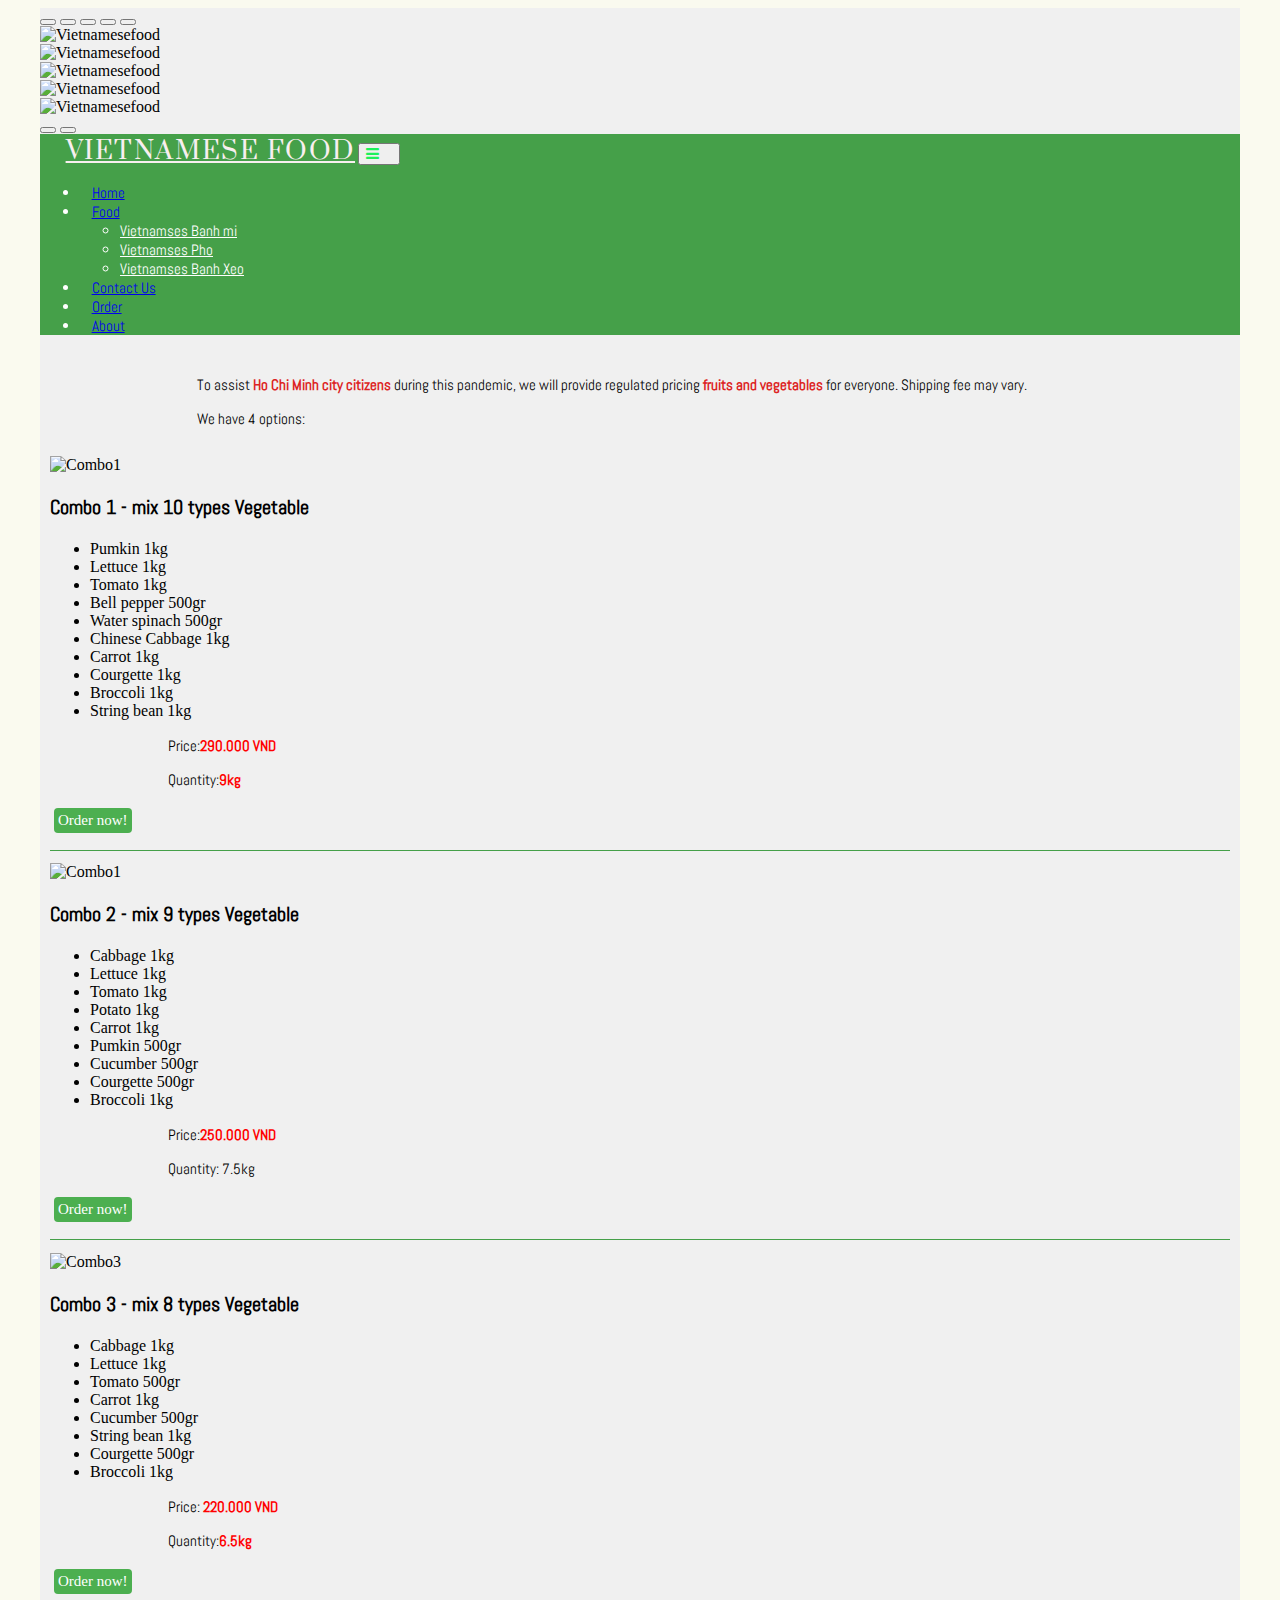
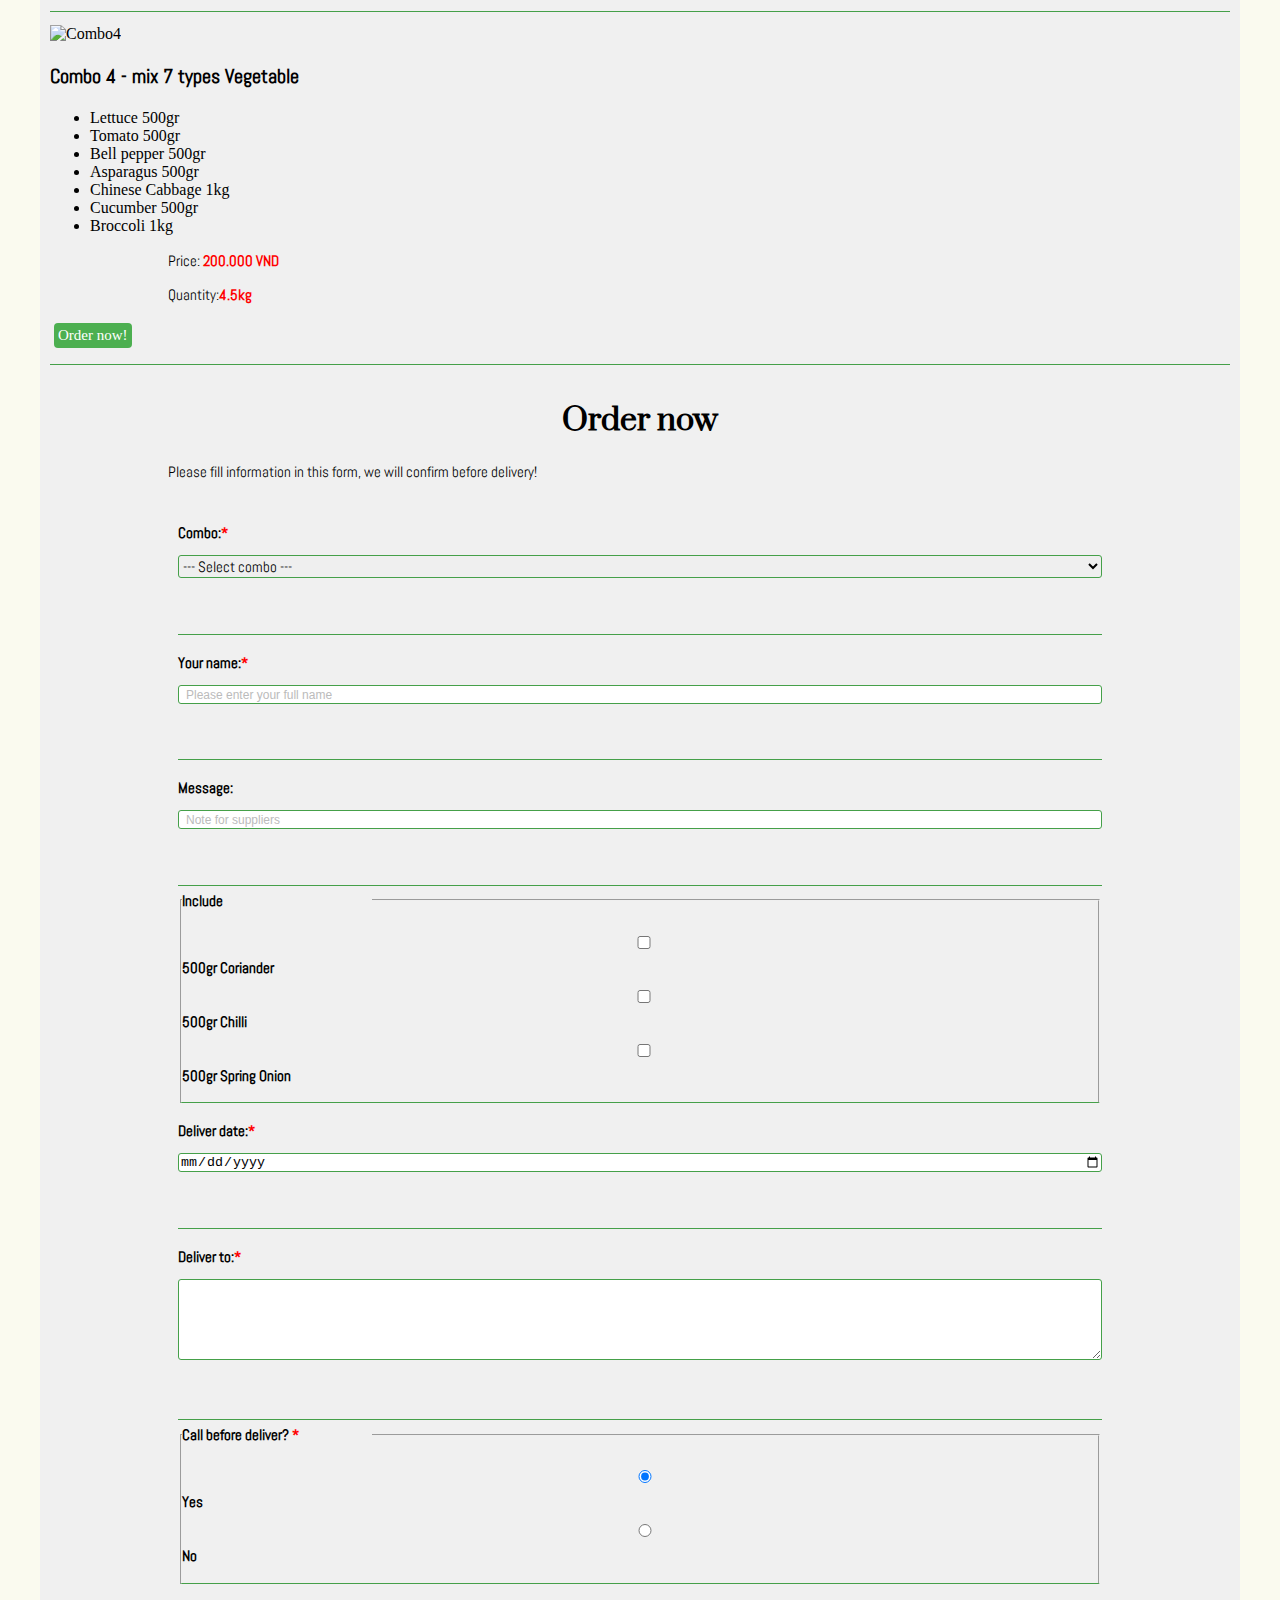
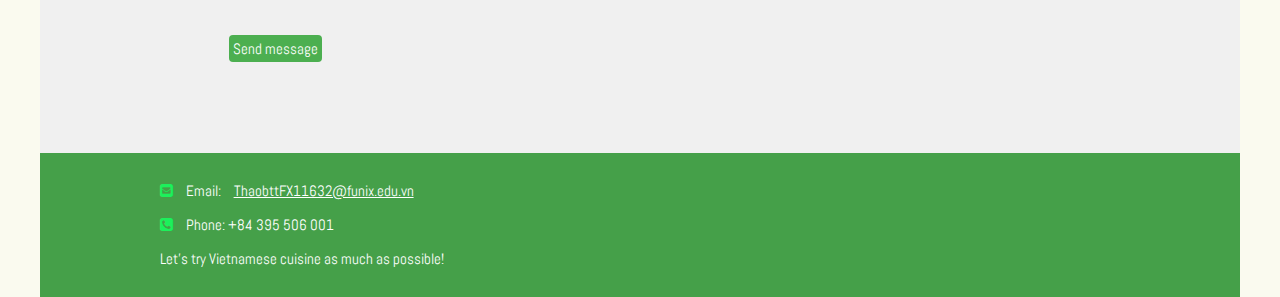
==== Order.html @ c7bb6546 "Update Order.html" ====
<!DOCTYPE html>
<html lang="en">

<head>
    <meta charset="UTF-8">
    <meta name="viewport" content="width=device-width, initial-scale=1">
    <title>Vietnamese Food - Order</title>
    <link rel="preconnect" href="https://fonts.googleapis.com">
    <link rel="preconnect" href="https://fonts.gstatic.com" crossorigin>
    <link href="https://fonts.googleapis.com/css2?family=Dancing+Script&display=swap" rel="stylesheet">
    <link href="https://fonts.googleapis.com/css2?family=Abel&family=Dancing+Script&display=swap" rel="stylesheet">
    <link href="https://fonts.googleapis.com/css2?family=Prata&display=swap" rel="stylesheet">
    <link href="https://fonts.googleapis.com/css2?family=EB+Garamond&family=Prata&display=swap" rel="stylesheet">
    <link href="https://cdn.jsdelivr.net/npm/bootstrap@5.1.0/dist/css/bootstrap.min.css" rel="stylesheet"
        integrity="sha384-KyZXEAg3QhqLMpG8r+8fhAXLRk2vvoC2f3B09zVXn8CA5QIVfZOJ3BCsw2P0p/We" crossorigin="anonymous">
    <link rel="stylesheet" href="https://cdnjs.cloudflare.com/ajax/libs/font-awesome/4.7.0/css/font-awesome.min.css">
    <link rel="stylesheet" href="css/index.css">
    <link rel="stylesheet" href="css/form.css">
    <link rel="stylesheet" href="css/Layout.css">
   
</head>

<body>
    <header>
        <!-- HEADER PAGE -->
        <!-- Carousel -->
        <div id="demo" class="carousel slide" data-bs-ride="carousel">
            <!-- Indicators/dots -->
            <div class="carousel-indicators">
                <button type="button" data-bs-target="#demo" data-bs-slide-to="0" class="active"></button>
                <button type="button" data-bs-target="#demo" data-bs-slide-to="1"></button>
                <button type="button" data-bs-target="#demo" data-bs-slide-to="2"></button>
                <button type="button" data-bs-target="#demo" data-bs-slide-to="3"></button>
                <button type="button" data-bs-target="#demo" data-bs-slide-to="4"></button>
            </div>

            <!-- The slideshow/carousel -->
            <div class="carousel-inner">
                <div class="carousel-item active">
                    <img src="image/slide1.jpg" alt="Vietnamesefood" class="d-block" style="width:100%">
                </div>
                <div class="carousel-item">
                    <img src="image/Slide2..jpg" alt="Vietnamesefood" class="d-block" style="width:100%">
                </div>
                <div class="carousel-item">
                    <img src="image/slide3.jpg" alt="Vietnamesefood" class="d-block" style="width:100%">
                </div>
                <div class="carousel-item">
                    <img src="image/slide4.jpg" alt="Vietnamesefood" class="d-block" style="width:100%">
                </div>
                <div class="carousel-item">
                    <img src="image/Slide5.jpg" alt="Vietnamesefood" class="d-block" style="width:100%">
                </div>
            </div>

            <!-- Left and right controls/icons -->
            <button class="carousel-control-prev" type="button" data-bs-target="#demo" data-bs-slide="prev">
                <span class="carousel-control-prev-icon"></span>
            </button>
            <button class="carousel-control-next" type="button" data-bs-target="#demo" data-bs-slide="next">
                <span class="carousel-control-next-icon"></span>
            </button>
        </div>
        <!-- NAV BAR -->
        <nav class="navbar navbar-expand-lg bg-success navbar-dark">
            <div class="container-fluid">
                <a class="navbar-brand color" href="#">VIETNAMESE FOOD</a>
                <button class="navbar-toggler" id="menuButton" type="button" data-bs-toggle="collapse"
                    data-bs-target="#navbarSupportedContent" aria-controls="navbarSupportedContent"
                    aria-expanded="false" aria-label="Toggle navigation">
                    <span class="fa fa-navicon"></span>
                </button>
                <div class="collapse navbar-collapse" id="navbarSupportedContent">
                    <ul class="navbar-nav me-auto mb-2 mb-lg-0">
                        <li class="nav-item"><a class="nav-link active color" aria-current="page"
                                href="index.html">Home</a></li>
                        <li class="nav-item dropdown active"><a class="nav-link dropdown-toggle color" href="#"
                                id="navbarDropdown" role="button" data-bs-toggle="dropdown"
                                aria-expanded="false">Food</a>
                            <ul class="dropdown-menu" aria-labelledby="navbarDropdown">
                                <li><a class="dropdown-item" href="Detail1.html">Vietnamses Banh mi</a></li>
                                <li><a class="dropdown-item" href="Detail2.html">Vietnamses Pho</a></li>
                                <li><a class="dropdown-item" href="Detail3.html">Vietnamses Banh Xeo</a></li>
                            </ul>
                        </li>
                        <li class="nav-item"><a class="nav-link active color" aria-current="page"
                                href="ContactUs.html">Contact Us</a></li>
                        <li class="nav-item"><a class="nav-link active color" aria-current="page"
                                href="Order.html">Order</a></li>
                        <li class="nav-item"><a class="nav-link active color" href="About.html">About</a></li>
                    </ul>
                </div>
            </div>
        </nav>
    </header>
    <main id="page">
        <section class="introorder">
            <p>To assist <span>Ho Chi Minh city citizens</span> during this pandemic, we will provide regulated pricing
                <span>fruits and vegetables</span> for everyone. Shipping fee may vary.</p>
            <p>We have 4 options:</p>
        </section>
        <div class="container">
            <div class="combo">
                <div class="row">
                    <div class="col-lg-5 col-sm-5 col-xs-8">
                        <img src="image/combo1.jpg" alt="Combo1" class="img-fluid">
                    </div>
                    <div class="col-lg-4 col-sm-4 col-xs-8">
                        <div class="contentorder">
                            <h3>Combo 1 - mix 10 types Vegetable</h3>
                            <ul>
                                <li>Pumkin 1kg</li>
                                <li>Lettuce 1kg</li>
                                <li>Tomato 1kg</li>
                                <li>Bell pepper 500gr</li>
                                <li>Water spinach 500gr</li>
                                <li>Chinese Cabbage 1kg</li>
                                <li>Carrot 1kg</li>
                                <li>Courgette 1kg</li>
                                <li>Broccoli 1kg</li>
                                <li>String bean 1kg</li>
                            </ul>
                        </div>
                    </div>
                    <div class="col-lg-3 col-sm-3 col-xs-4">
                        <p>Price:<span>290.000 VND</span></p>
                        <p>Quantity:<span>9kg</span></p>
                        <a class="btn btn-info" role="button" href="#form">Order now!</a>
                    </div>
                </div>
                <div class="row">
                    <div class="col-lg-5 col-sm-5 col-xs-8">
                        <img src="image/Combo2.jpg" alt="Combo1" class="img-fluid">
                    </div>
                    <div class="col-lg-4 col-sm-4 col-xs-8">
                        <div class="contentorder">
                            <h3>Combo 2 - mix 9 types Vegetable</h3>
                            <ul>
                                <li>Cabbage 1kg</li>
                                <li>Lettuce 1kg</li>
                                <li>Tomato 1kg</li>
                                <li>Potato 1kg</li>
                                <li>Carrot 1kg</li>
                                <li>Pumkin 500gr</li>
                                <li>Cucumber 500gr</li>
                                <li>Courgette 500gr</li>
                                <li>Broccoli 1kg</li>
                            </ul>
                        </div>
                    </div>
                    <div class="col-lg-3 col-sm-3 col-xs-4">
                        <p>Price:<span>250.000 VND</span></p>
                        <p>Quantity: 7.5kg</p>
                        <a class="btn btn-info" role="button" href="#form">Order now!</a>
                    </div>
                </div>
                <div class="row">
                    <div class="col-lg-5 col-sm-5 col-xs-8">
                        <img src="image/Combo3.jpg" alt="Combo3" class="img-fluid">
                    </div>
                    <div class="col-lg-4 col-sm-4 col-xs-8">
                        <div class="contentorder">
                            <h3>Combo 3 - mix 8 types Vegetable</h3>
                            <ul>
                                <li>Cabbage 1kg</li>
                                <li>Lettuce 1kg</li>
                                <li>Tomato 500gr</li>
                                <li>Carrot 1kg</li>
                                <li>Cucumber 500gr</li>
                                <li>String bean 1kg</li>
                                <li>Courgette 500gr</li>
                                <li>Broccoli 1kg</li>
                            </ul>
                        </div>
                    </div>
                    <div class="col-lg-3 col-sm-3 col-xs-4">
                        <p>Price: <span>220.000 VND</span></p>
                        <p>Quantity:<span>6.5kg</span></p>
                        <a class="btn btn-info" role="button" href="#form">Order now!</a>
                    </div>
                </div>
                <div class="row">
                    <div class="col-lg-5 col-sm-5 col-xs-8">
                        <img src="image/combo4.jpg" alt="Combo4" class="img-fluid">
                    </div>
                    <div class="col-lg-4 col-sm-4 col-xs-8">
                        <div class="contentorder">
                            <h3>Combo 4 - mix 7 types Vegetable</h3>
                            <ul>
                                <li>Lettuce 500gr</li>
                                <li>Tomato 500gr</li>
                                <li>Bell pepper 500gr</li>
                                <li>Asparagus 500gr</li>
                                <li>Chinese Cabbage 1kg</li>
                                <li>Cucumber 500gr</li>
                                <li>Broccoli 1kg</li>
                            </ul>
                        </div>
                    </div>
                    <div class="col-lg-3 col-sm-3 col-xs-4">
                        <p>Price: <span>200.000 VND</span></p>
                        <p>Quantity:<span>4.5kg</span></p>
                        <a class="btn btn-info" role="button" href="#form">Order now!</a>
                    </div>
                </div>
            </div>
            <section id="form">
                <h1>Order now</h1>
                <p> Please fill information in this form, we will confirm before delivery!</p>
                <div class="container">
                    <form id="order" action="Order.html" method="post">
                        <div class="row mb-3">
                            <label for="combo">Combo:<span>*</span></label>
                            <div class="col-sm-10">
                                <select id="combo" name="combo" required onchange="checkCombo()">
                                    <option value="default">--- Select combo ---</option>
                                    <option value="1">Combo1</option>
                                    <option value="2">Combo2</option>
                                    <option value="3">Combo3</option>
                                    <option value="4">Combo4</option>
                                </select>
                                <p id="msgError1"></p>
                            </div>
                        </div>
                        <div class="row mb-3">
                            <label for="name">Your name:<span>*</span></label>
                            <div class="col-sm-10">
                                <input type="text" id="name" name="name" placeholder="Please enter your full name"
                                    required onchange="checkName()">
                                <p id="msgError2"></p>
                            </div>
                        </div>
                        <div class="row mb-3">
                            <label for="message">Message:</label>
                            <div class="col-sm-10">
                                <input id="message" name="message" placeholder="Note for suppliers"
                                    onchange="checkMess()">
                                <p id="msgError3"></p>
                            </div>
                        </div>
                        <fieldset class="row mb-5">
                            <legend class="col-form-label col-sm-2 pt-0">Include</legend>
                            <div class="col-sm-10">
                                <div class="form-check">
                                    <input class="form-check-input" type="checkbox" name="gridRadios" id="gridRadios1"
                                        value="option1">
                                    <label class="form-check-label" for="gridRadios1">
                                        500gr Coriander
                                    </label>
                                </div>
                                <div class="form-check">
                                    <input class="form-check-input" type="checkbox" name="gridRadios" id="gridRadios2"
                                        value="option2">
                                    <label class="form-check-label" for="gridRadios2">
                                        500gr Chilli
                                    </label>
                                </div>
                                <div class="form-check">
                                    <input class="form-check-input" type="checkbox" name="gridRadios" id="gridRadios3"
                                        value="option3">
                                    <label class="form-check-label" for="gridRadios3">
                                        500gr Spring Onion
                                    </label>
                                </div>
                            </div>
                        </fieldset>
                        <div class="row mb-3">
                            <label for="date">Deliver date:<span>*</span></label>
                            <div class="col-sm-10">
                                <input type="date" id="date" name="date" required onchange="checkDate()">
                                <p id="msgError4"></p>
                            </div>
                        </div>
                        <div class="row mb-3">
                            <label>Deliver to:<span>*</span></label>
                            <div class="col-sm-10">
                                <textarea class="form-control" maxlength="500" rows="5" id="address" name="address"
                                    required onchange="checkAddress()"></textarea>
                                <p id="msgError5"></p>
                            </div>
                        </div>
                        <fieldset class="row mb-3">
                            <legend class="col-form-label col-sm-2 pt-0">Call before deliver? <span>*</span></legend>
                            <div class="col-sm-10">
                                <div class="form-check form-check-inline">
                                    <input class="form-check-input" type="radio" name="gridRadios" id="gridRadios1"
                                        value="option1" checked>
                                    <label class="form-check-label" for="gridRadios1">
                                        Yes
                                    </label>
                                </div>
                                <div class="form-check form-check-inline">
                                    <input class="form-check-input" type="radio" name="gridRadios" id="gridRadios2"
                                        value="option2">
                                    <label class="form-check-label" for="gridRadios2">
                                        No
                                    </label>
                                </div>
                            </div>
                        </fieldset>
                        <button type="submit" class="btn btn-default" onclick="return checkOrder()">Send
                            message</button>
                    </form>
                </div>
            </section>
    </main>
    <footer>
        <div class="container">
            <div class="row">
                <div class="col-lg-6 col-sm-6 col-xs-12">
                    <div class="footerinfor">
                        <p><i class="fa">&#xf199;</i>Email:<a
                                href="mailto:ThaobttFX11632@funix.edu.vn">ThaobttFX11632@funix.edu.vn</a></p>
                        <p><i class="fa">&#xf098;</i>Phone: +84 395 506 001</p>
                        <p>Let’s try Vietnamese cuisine as much as possible!</p>
                    </div>
                </div>
            </div>
        </div>
    </footer>
    <script src="Javascript/Order.js"></script>
    <script src="Javascript/Reponsive.js"></script>
    <script src="https://cdn.jsdelivr.net/npm/bootstrap@5.1.1/dist/js/bootstrap.bundle.min.js"></script>
</body>

</html>
---- css/index.css ----
html {
        width:80%;
        height: 100%;
        margin: 0 auto;
        background-color: rgb(250, 250, 239);
    }
    *{
        box-sizing: border-box;
    }
    body {
        background: #f0f0f0;
    }
    .container-fluid{
        margin:0px;
        padding:0px;
    }
    p{
        font-size:15px;
    }
    h1{
        text-align:center;
        font-family: 'Prata', serif;
        font-size: 30px; 
        padding-top: 15px;   }
    h2{
        font-family: 'Prata', serif;
        font-size: 25px;
    }
    h3{
        font-family: 'Abel', serif;
        font-size:20px;
    }
    /**-- NAV BAR --**/
    .navbar, .navbar-expand-lg{
        background-color: #45a049;
        Color: white;
        font-family: 'Abel', sans-serif;
        font-size:15px;
    }
    .navbar-nav .nav-link {
        padding-left:1%;
    }
    
    .navbar-inverse .navbar-nav>.active>a, .navbar-inverse .navbar-nav>.active>a:focus, .navbar-inverse .navbar-nav>.active>a:hover {
        background-color: #45a049;
        Color: white;
        font-family: 'Abel', sans-serif;
        font-size:15px;
    }
   
   .container-fluid>.navbar-collapse, .container-fluid>.navbar-header, .container>.navbar-collapse, .container>.navbar-header {
        margin-right: 0vw;
        margin-left: 0vw;
    }
    .navbar-nav>li>.dropdown-menu { 
        background-color: #45a049;
        font-family: 'Abel', sans-serif;
        font-size:15px;
    }
    .navbar-inverse .navbar-nav>.open>a, .navbar-inverse .navbar-nav>.open>a:focus, .navbar-inverse .navbar-nav>.open>a:hover {
        background-color:rgb(60, 199, 18);
    }
    .dropdown-item {
        Color: white;
    }
    .navbar-inverse {
      background-color: #45a049;
      border-color: #0c7c11;
    }
    .navbar-inverse .navbar-nav>li>a, .navbar-inverse .navbar-nav>.active>a, .navbar-inverse .navbar-nav>.active>a:focus, .navbar-inverse .navbar-nav>.active>a:hover {
        Color: white;
        font-family: 'Abel', sans-serif;
        font-size:17px;
    }
    .navbar-inverse .navbar-toggle {
        margin-right:8vw;
        border-color: white;
    }
    .navbar-brand{
        padding-left: 2vw;
        Color: rgb(248, 239, 239) !important;
        letter-spacing: 0.0625em;
        font-family: 'Prata', serif;
        font-size:25px;
    }
    
    .btn, .btn-info{
    background-color: #4CAF50;
    border: none;
    padding: 4px;
    text-align: center;
    text-decoration: none;
    display: inline-block;
    margin: 4px 4px;
    cursor: pointer;
    border-radius:4px;
    }
    .btn, .btn-info>a{
        color: white;
        padding:  4px 4px;
        text-align: center;
        text-decoration: none; 
        font-size:15px;
    }
   /**-- NOTI --**/
   .noti{
       background-color: #b3df16;
       
   }
   .noti a{
       color:white;
 }
    .noti span{
        color:rgb(187, 54, 54);
        font-weight: 700;
    }
    .noti p{
        font-weight: 400;}
   .notiorder{
       padding-bottom: 2vw;
   }
   .notiorder>h2{
       text-align:center;
        color: #4CAF50;
        margin: 0px;
   }
   .notiorder>h4{
       text-align:center;
        color: #fffffffb;
        font-family: 'Dancing Script', cursive;
        font-size: 25px;
        margin: 0px;
    
   }
    /**-- ROW --**/
    .row{
        padding: 1vw 0vw 1vw 0vw;
        border-bottom: 1px solid #45a049;
    }
    .contentindex >h2{
        text-align: center;
        font-weight: 400;
    }
    .contentindex >p{
        padding-top:1vw;
        text-align: justify;
        font-family: 'Abel', sans-serif;
        font-size:15px;
    }
    .contentindex >.btn-primary.active, .btn-primary:active, .open>.dropdown-toggle.btn-primary {
        background-color: #4CAF50;
        font-size: 15px;
        padding:  4px 4px;
        border-radius: 4px;
        border-color: #4CAF50;
        font-family: 'Abel', sans-serif;
        margin-left: 6vw; }
    /*DETAIL PAGE*/
    #detailpage>.container-fluid>header>h1{
        text-align:center;
        margin: 0px;
    }
    #detailpage .container-fluid h2{
        margin-left: 10vw;
    
    }
    #detailpage .container-fluid p{
        padding-top:1vw;
        text-align: justify;
        font-family: 'Abel', sans-serif;
        font-size:15px;
    }
    #detailpage .container-fluid ul li{
        padding-top:1vw;
        text-align: justify;
        font-family: 'Abel', sans-serif;
        font-size:15px;
        margin-left: 10vw;
    }
    /*Footer*/
    footer{
        background-color:#45a049;
        margin:0%;
        font-family: 'Abel', sans-serif;
    }
    .footerinfor>p{
        font-size:15px;
        color: white;
    }
    .footerinfor>p>a{
        color: white;
        padding-left:1vw;
    }
    .fa{
        font-size:15px;
        color: rgb(28, 240, 91);
        padding-right:1vw;
    }
---- css/form.css ----
html {
    width:80%;
    height: 100%;
    margin: 0 auto;
    background-color: rgb(250, 250, 239);
}
*{
    box-sizing: border-box;
}
body {
    background: #f0f0f0;
}
.container-fluid{
    margin:0px;
    padding:0px;
}
p, select{
    font-family: 'Abel', sans-serif;
    font-size:15px;
}
h1{
    text-align:center;
    font-family: 'Prata', serif;
    font-size: 30px; 
    padding-top: 15px;   }
h2{
    font-family: 'Prata', serif;
    font-size: 25px;
}
h3{
    font-family: 'Abel', serif;
    font-size:20px;
}
/**-- NAV BAR --**/
.navbar-inverse .navbar-nav>.active>a, .navbar-inverse .navbar-nav>.active>a:focus, .navbar-inverse .navbar-nav>.active>a:hover {
    background-color: #45a049;
    Color: white;
    font-family: 'Abel', sans-serif;
    font-size:15px;
}

.container-fluid>.navbar-collapse, .container-fluid>.navbar-header, .container>.navbar-collapse, .container>.navbar-header {
    margin-right: 0vw;
    margin-left: 0vw;
}
.navbar-nav>li>.dropdown-menu { 
    background-color: #45a049;
    font-family: 'Abel', sans-serif;
    font-size:15px;
}
.navbar-inverse .navbar-nav>.open>a, .navbar-inverse .navbar-nav>.open>a:focus, .navbar-inverse .navbar-nav>.open>a:hover {
    background-color:rgb(60, 199, 18);
}
.dropdown-item {
    Color: white;
}
.navbar-inverse {
  background-color: #45a049;
  border-color: #0c7c11;
}
.navbar-inverse .navbar-nav>li>a, .navbar-inverse .navbar-nav>.active>a, .navbar-inverse .navbar-nav>.active>a:focus, .navbar-inverse .navbar-nav>.active>a:hover {
    Color: white;
    font-family: 'Abel', sans-serif;
    font-size:17px;
}
.navbar-inverse .navbar-toggle {
    margin-right:8vw;
    border-color: white;
}
.navbar-brand{
    padding-left: 2vw;
    Color: rgb(248, 239, 239) !important;
    letter-spacing: 0.0625em;
    font-family: 'Prata', serif;
    font-size:25px;
}
.btn, .btn-info{
background-color: #4CAF50;
border: none;
padding: 4px;
text-align: center;
text-decoration: none;
display: inline-block;
margin: 4px 4px;
cursor: pointer;
border-radius:4px;
}
.btn, .btn-info>a{
    color: white;
    padding:  4px 4px;
    text-align: center;
    text-decoration: none; 
    font-size:15px;
}
.combo>.row{
    padding: 1vw 0vw 1vw 0vw;
    border-bottom: 1px solid #45a049;
}
 label,legend {
     display: inline-block;
     font-size: 15px;
     padding: 5px 0;
     width: 190px;
     font-weight: 700;
     font-family: 'Abel', sans-serif;
 }
 input,textarea,select {
     border: 1px solid  #45a049;
     border-radius: 3px;
     width:75%;
     margin-top: 8px;
 }

 option {
     color:  #45a049;
 }
 
 form, .container>form {
     padding:40px 50px;
 }
 
 .include {
     width: 50%;
     padding-top: 0px;
 }
 
 .option {
     display: inline-block;
 }

 span {
     color: red;
     font-weight: 700;
 }
 #msgError1, #msgError2,#msgError3,#msgError4, #msgError5 {
     color: red;
     font-size: 16px;
     font-family: initial;
     font-style: italic;
 }
 * button[type=submit] {
    background-color: #4CAF50;
    color: white;
    border: none;
    padding: 4px;
    text-align: center;
    text-decoration: none;
    display: inline-block;
    cursor: pointer;
    border-radius:4px;
    font-family: 'Abel', sans-serif;
    margin:4vw 0vw 4vw 4vw;

}
 button[type=submit]:hover {
     background: #486B00;
     cursor: pointer;
     color: white;
 }
 
/*CONTACTUS*/
#form .container div h2{
    margin-left: 10vw;
}
#form .container div p{
    padding-top:1vw;
    text-align: justify;
    font-family: 'Abel', sans-serif;
    font-size:15px;
}
#form .container div p .fa{
    font-size:15px;
    color: rgb(28, 240, 91);
    padding-right:1vw;
}

::placeholder, option {
    color: #bbb;
    font-size: 16px;
    padding-left: 5px;
    font-family: 'Text Me One', sans-serif;
    font-size:12px;
}

#form .container form button:hover {
    background: #486B00;
    cursor: pointer;
}
#form .container span{
    color: red;
}
/*Product*/
.introorder{
    margin-left: 2em;
}
.introorder>p>span{
    color: rgb(221, 35, 35);
    font-weight: 700;

}
.row >.btn, .row > .btn-info {
    background-color: #45a049;
    text-align: center;
    font-family: 'Abel', sans-serif;
    font-size:15px;
    color:white;
    height:auto;
    width: 100px;
}
form:last-child{
padding-bottom:15px;
}
/*Footer*/
footer{
    background-color:#45a049;
    margin-top: 20px;
}
.footerinfor>p{
    font-size:15px;
    color: white;
}
.footerinfor>p>a{
    color: white;
    padding-left:1vw;
}
.fa{
    font-size:15px;
    color: rgb(28, 240, 91);
    padding-right:1vw;
}
.form-control {
    border: 1px solid  #45a049;
    border-radius: 3px;
    width:75%;
    margin-top: 8px;
}
---- css/Layout.css ----
*{
    box-sizing: border-box;
}
@media screen and (min-width: 320px){
    html {width:95%;
    }
    .index img, .contentdetails img{
        max-height:200px;
        max-width:200px;
    }
    form, .container>form{
        padding:10px 10px;
    }
    main{
        padding:10px 10px
    }
input, textarea, select, .form-control {
    width:100%;
}
}
@media screen and (min-width: 768px) {
    form{
        margin:auto;
    }
    .index img, .contentdetails img{
        max-height:300px;
        max-width:300px;
    }
  .aboutimage img{
        height:auto;
    }
    p {
        padding: 0% 10%;
    }
}
@media screen and (min-width: 992px){
    form{
        width:80%;
        margin:auto;
    }
    .aboutimage img,.index img{
        height:auto;
    }  
    .carousel-item img{
        height:300px;
    }
    .contentdetails img{
        max-height: 500px;
        max-width: 500px;
    }
}
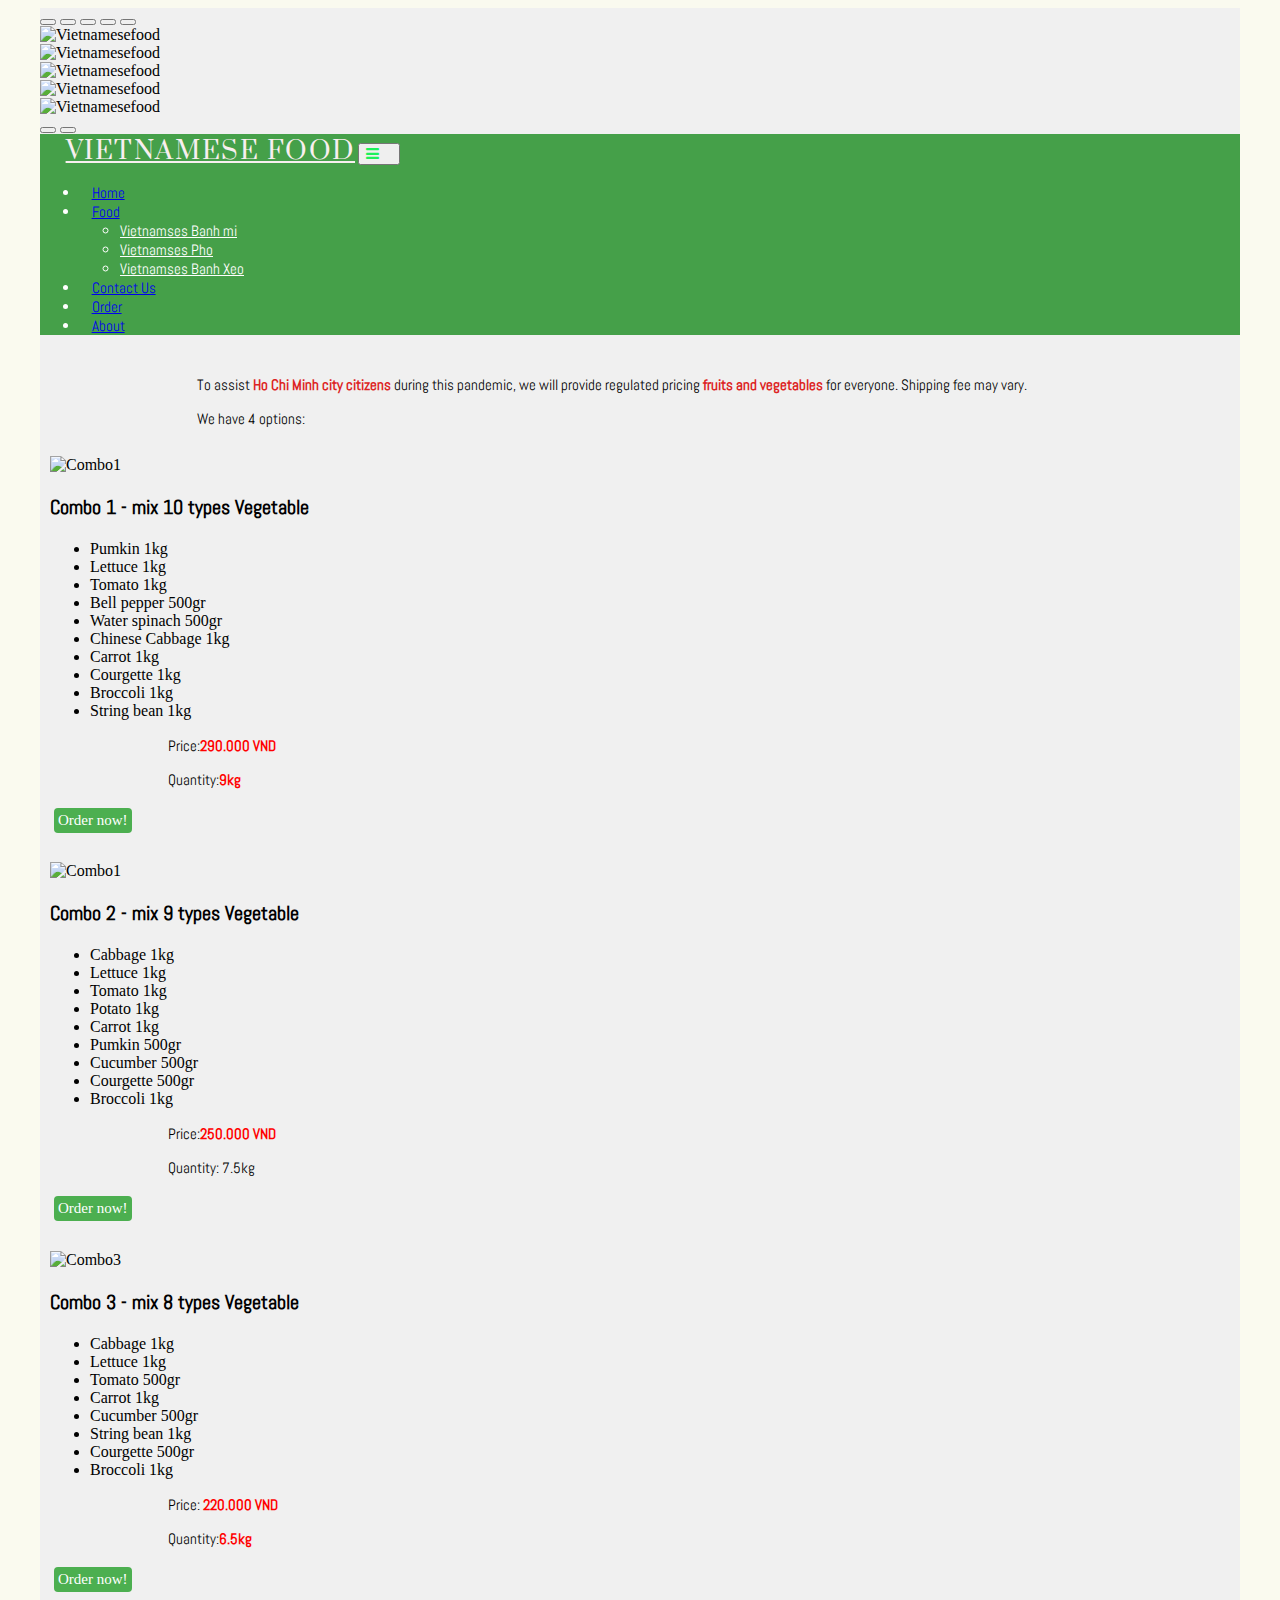
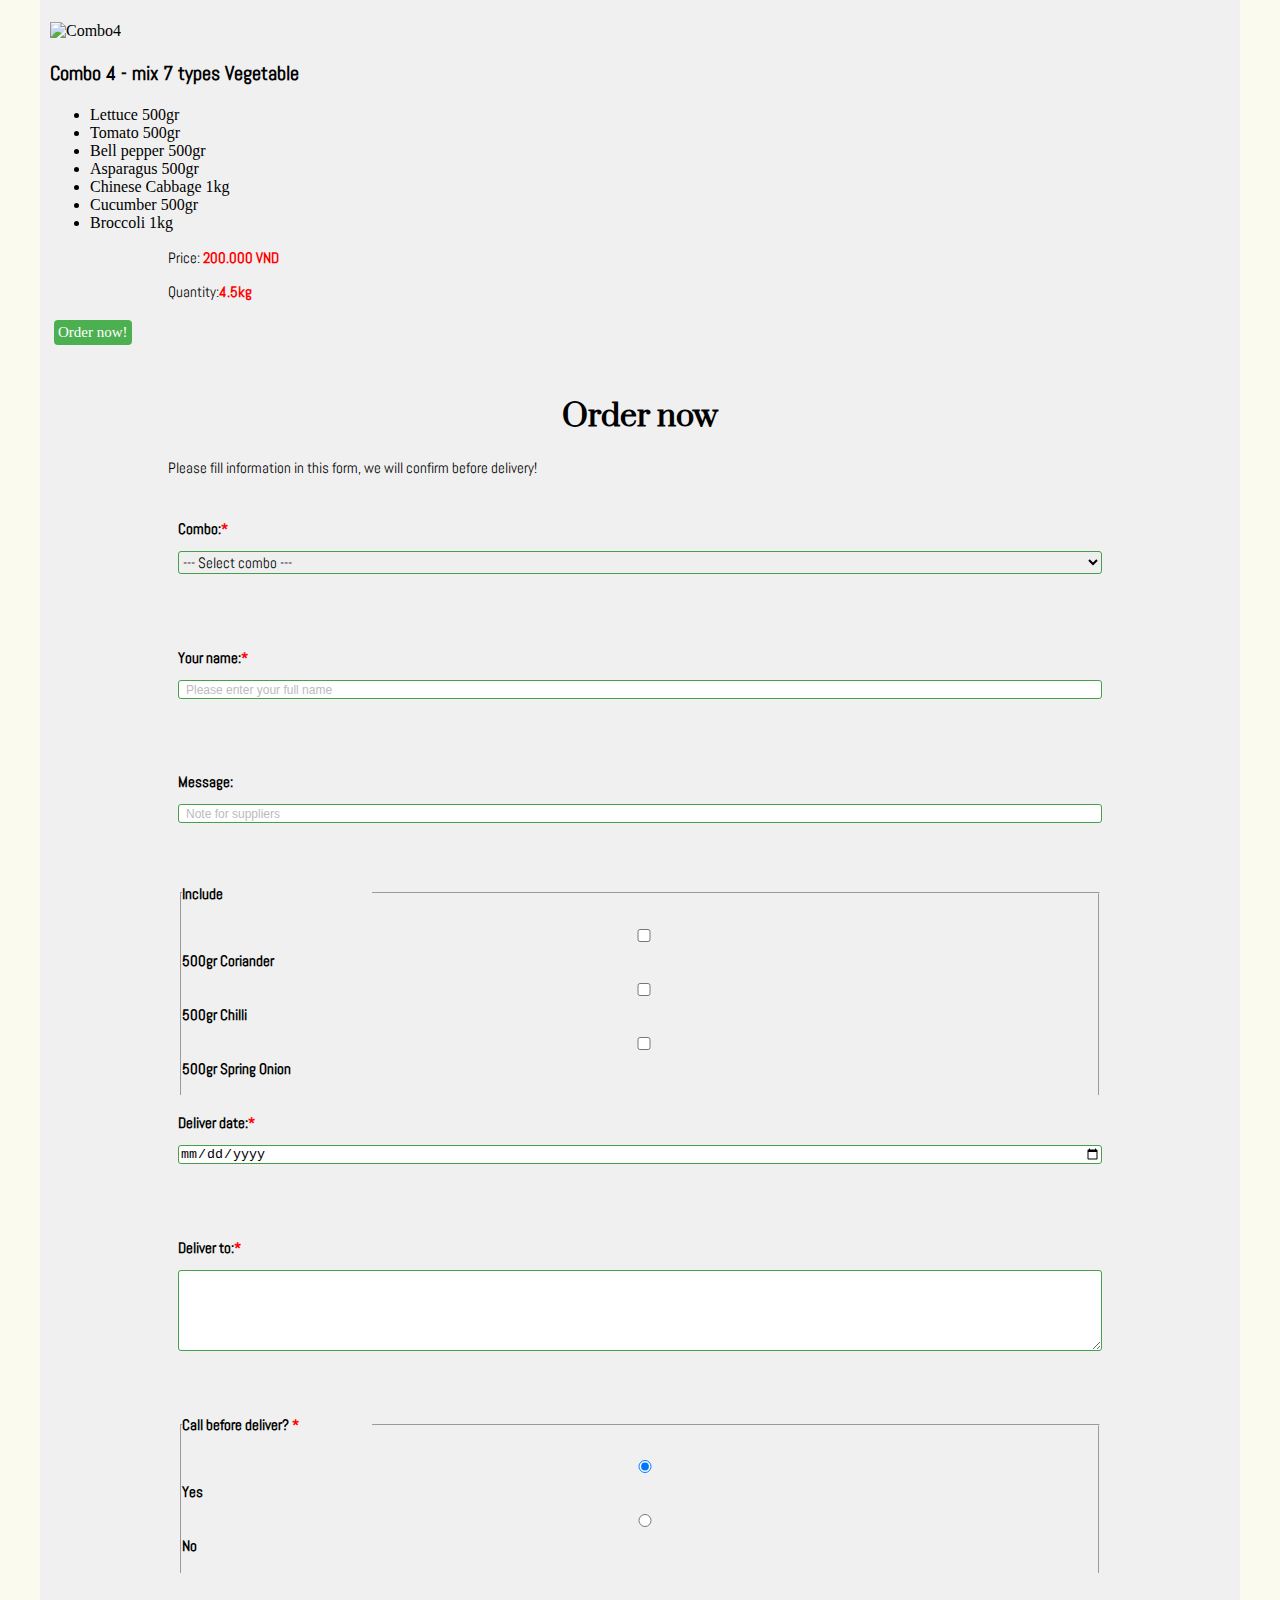
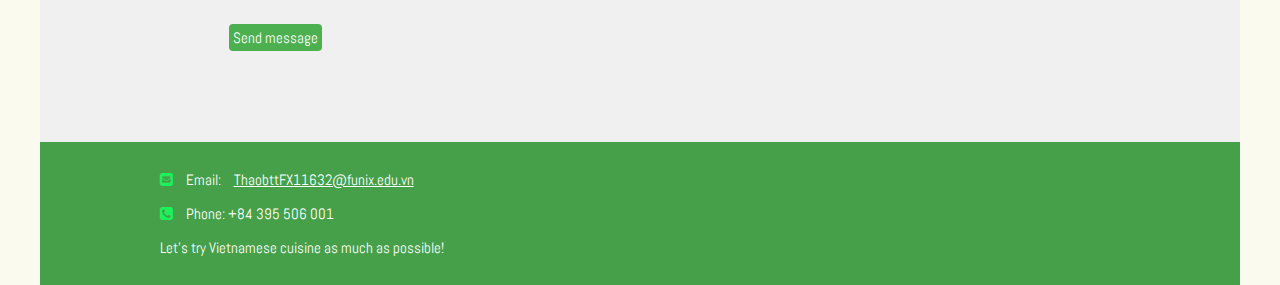
==== commit ceec5abe: "Update Order.html" ====
--- a/Order.html
+++ b/Order.html
@@ -101,7 +101,7 @@
         </section>
         <div class="container">
             <div class="combo">
-                <div class="row">
+                <div class="row comboorder">
                     <div class="col-lg-5 col-sm-5 col-xs-8">
                         <img src="image/combo1.jpg" alt="Combo1" class="img-fluid">
                     </div>
@@ -128,7 +128,7 @@
                         <a class="btn btn-info" role="button" href="#form">Order now!</a>
                     </div>
                 </div>
-                <div class="row">
+                <div class="row comboorder">
                     <div class="col-lg-5 col-sm-5 col-xs-8">
                         <img src="image/Combo2.jpg" alt="Combo1" class="img-fluid">
                     </div>
@@ -154,7 +154,7 @@
                         <a class="btn btn-info" role="button" href="#form">Order now!</a>
                     </div>
                 </div>
-                <div class="row">
+                <div class="row comboorder">
                     <div class="col-lg-5 col-sm-5 col-xs-8">
                         <img src="image/Combo3.jpg" alt="Combo3" class="img-fluid">
                     </div>
@@ -179,7 +179,7 @@
                         <a class="btn btn-info" role="button" href="#form">Order now!</a>
                     </div>
                 </div>
-                <div class="row">
+                <div class="row comboorder">
                     <div class="col-lg-5 col-sm-5 col-xs-8">
                         <img src="image/combo4.jpg" alt="Combo4" class="img-fluid">
                     </div>
--- a/css/form.css
+++ b/css/form.css
@@ -1,15 +1,3 @@
-html {
-    width:80%;
-    height: 100%;
-    margin: 0 auto;
-    background-color: rgb(250, 250, 239);
-}
-*{
-    box-sizing: border-box;
-}
-body {
-    background: #f0f0f0;
-}
 .container-fluid{
     margin:0px;
     padding:0px;
@@ -94,7 +82,6 @@
 }
 .combo>.row{
     padding: 1vw 0vw 1vw 0vw;
-    border-bottom: 1px solid #45a049;
 }
  label,legend {
      display: inline-block;
@@ -157,7 +144,10 @@
      cursor: pointer;
      color: white;
  }
- 
+ .row{
+        padding: 1vw 0vw 1vw 0vw;
+        border-bottom: none;
+   }
 /*CONTACTUS*/
 #form .container div h2{
     margin-left: 10vw;
